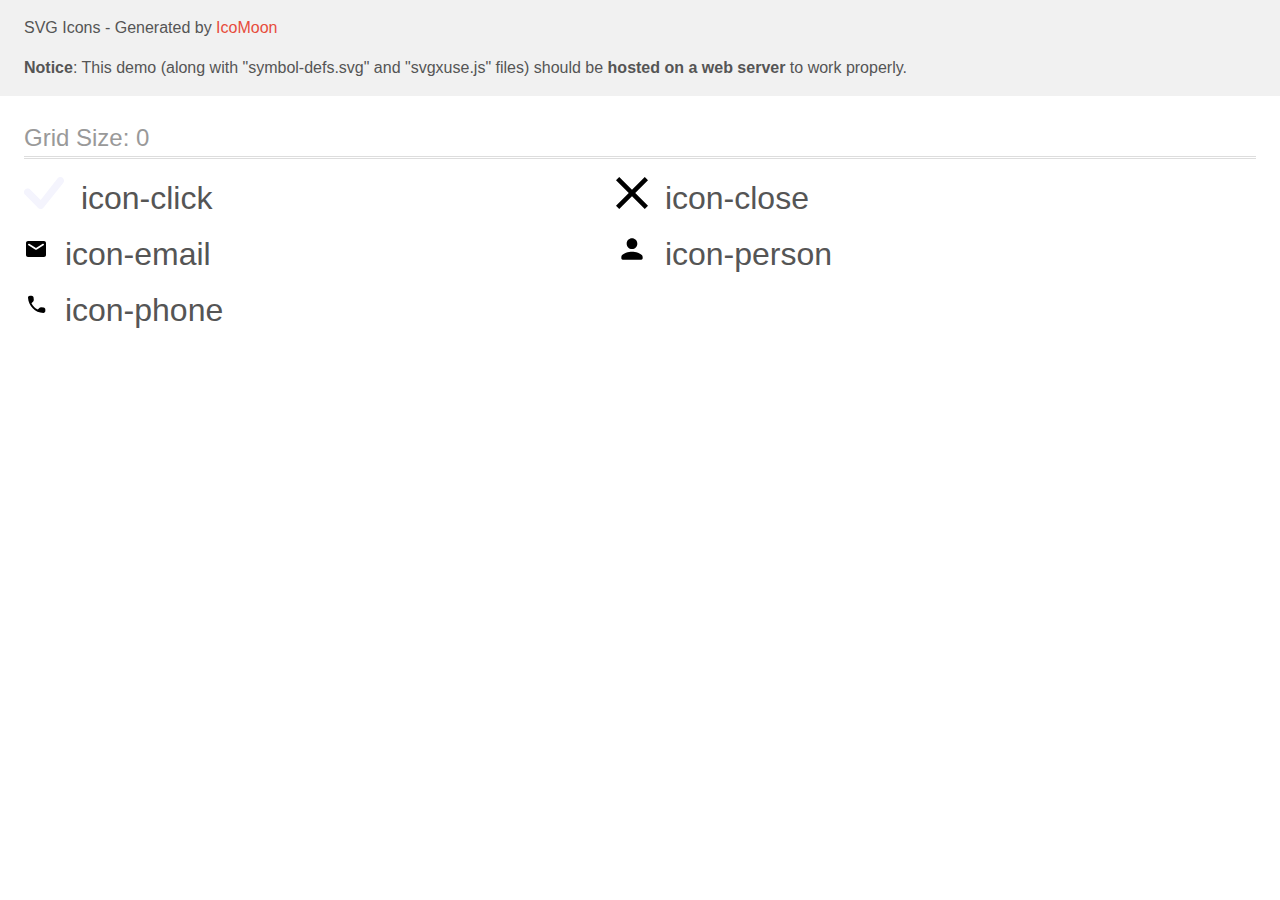
==== images/icons/icomoon/demo-external-svg.html @ 8c300b67 "first commit" ====
<!doctype html>
<html>
<head>
    <title>IcoMoon - SVG Icons</title>
    <meta charset="utf-8">
    <meta name="viewport" content="width=device-width, initial-scale=1">
    <link rel="stylesheet" href="demo-files/demo.css">
    <link rel="stylesheet" href="style.css">
</head>
<body>
<header class="bgc1 clearfix">
<div class="mhl">
    <p>SVG Icons - Generated by <a href="https://icomoon.io/app">IcoMoon</a></p><p><strong>Notice</strong>: This demo (along with "symbol-defs.svg" and "svgxuse.js" files) should be <b>hosted on a web server</b> to work properly.</p>
</div>
</header>
    <div class="clearfix mhl ptl">
        <h1 class="mvm mtn fgc1">Grid Size: 0</h1>
        <div class="glyph fs1">
            <div class="clearfix pbs">
                <svg class="icon icon-click"><use xlink:href="symbol-defs.svg#icon-click"></use></svg><span class="name"> icon-click</span>
            </div>
        </div>
        <div class="glyph fs1">
            <div class="clearfix pbs">
                <svg class="icon icon-close"><use xlink:href="symbol-defs.svg#icon-close"></use></svg><span class="name"> icon-close</span>
            </div>
        </div>
        <div class="glyph fs1">
            <div class="clearfix pbs">
                <svg class="icon icon-email"><use xlink:href="symbol-defs.svg#icon-email"></use></svg><span class="name"> icon-email</span>
            </div>
        </div>
        <div class="glyph fs1">
            <div class="clearfix pbs">
                <svg class="icon icon-person"><use xlink:href="symbol-defs.svg#icon-person"></use></svg><span class="name"> icon-person</span>
            </div>
        </div>
        <div class="glyph fs1">
            <div class="clearfix pbs">
                <svg class="icon icon-phone"><use xlink:href="symbol-defs.svg#icon-phone"></use></svg><span class="name"> icon-phone</span>
            </div>
        </div>
  </div>
<script defer src="svgxuse.js"></script>
</body>
</html>
---- images/icons/icomoon/demo-files/demo.css ----
body {
  padding: 0;
  margin: 0;
  font-family: sans-serif;
  font-size: 1em;
  line-height: 1.5;
  color: #555;
  background: #fff;
}
h1 {
  font-size: 1.5em;
  font-weight: normal;
  box-shadow: 0 1px #ddd, 0 2px #fff, 0 3px #ddd;
}
small {
  font-size: .66666667em;
}
a {
  color: #e74c3c;
  text-decoration: none;
}
a:hover, a:focus {
  box-shadow: 0 1px #e74c3c;
}
.bshadow0, input {
  box-shadow: inset 0 -2px #e7e7e7;
}
input:hover {
  box-shadow: inset 0 -2px #ccc;
}
input, fieldset {
  font-size: 1em;
  margin: 0;
  padding: 0;
  border: 0;
}
input {
  color: inherit;
  line-height: 1.5;
  height: 1.5em;
  padding: .25em 0;
}
input:focus {
  outline: none;
  box-shadow: inset 0 -2px #449fdb;
}
.glyph {
  font-size: 16px;
  margin-right: 1.5em;
  float: left;
  width: 17em;
}
svg {
  color: #000;
}
.liga {
  width: 80%;
  width: calc(100% - 2.5em);
}
.talign-right {
  text-align: right;
}
.talign-center {
  text-align: center;
}
.bgc1 {
  background: #f1f1f1;
}
.fgc0 {
  color: #000;
}
.fgc1 {
  color: #999;
}
p {
  margin-top: 1em;
  margin-bottom: 1em;
}
.mvm {
  margin-top: .75em;
  margin-bottom: .75em;
}
.mtn {
  margin-top: 0;
}
.mtl, .mal {
  margin-top: 1.5em;
}
.mbl, .mal {
  margin-bottom: 1.5em;
}
.mal, .mhl {
  margin-left: 1.5em;
  margin-right: 1.5em;
}
.mhmm {
  margin-left: 1em;
  margin-right: 1em;
}
.ptl {
  padding-top: 1.5em;
}
.pbs, .pvs {
  padding-bottom: .25em;
}
.pvs, .pts {
  padding-top: .25em;
}
.unit {
  float: left;
}
.unitRight {
  float: right;
}
.size1of2 {
  width: 50%;
}
.size1of1 {
  width: 100%;
}
.clearfix:before, .clearfix:after {
  content: " ";
  display: table;
}
.clearfix:after {
  clear: both;
}
.hidden-true {
  display: none;
}
.textbox0 {
  width: 3em;
  background: #f1f1f1;
  padding: .25em .5em;
  line-height: 1.5;
  height: 1.5em;
}
.fs0 {
  font-size: 16px;
}
.fs1 {
  font-size: 32px;
}
.name {
  margin-left: .25em;
}
---- images/icons/icomoon/style.css ----
.icon {
  display: inline-block;
  width: 1em;
  height: 1em;
  stroke-width: 0;
  stroke: currentColor;
  fill: currentColor;
}

/* ==========================================
Single-colored icons can be modified like so:
.icon-name {
  font-size: 32px;
  color: red;
}
========================================== */

.icon-click {
  width: 1.25em;
}

.icon-email {
  width: 0.75em;
}

.icon-phone {
  width: 0.75em;
}
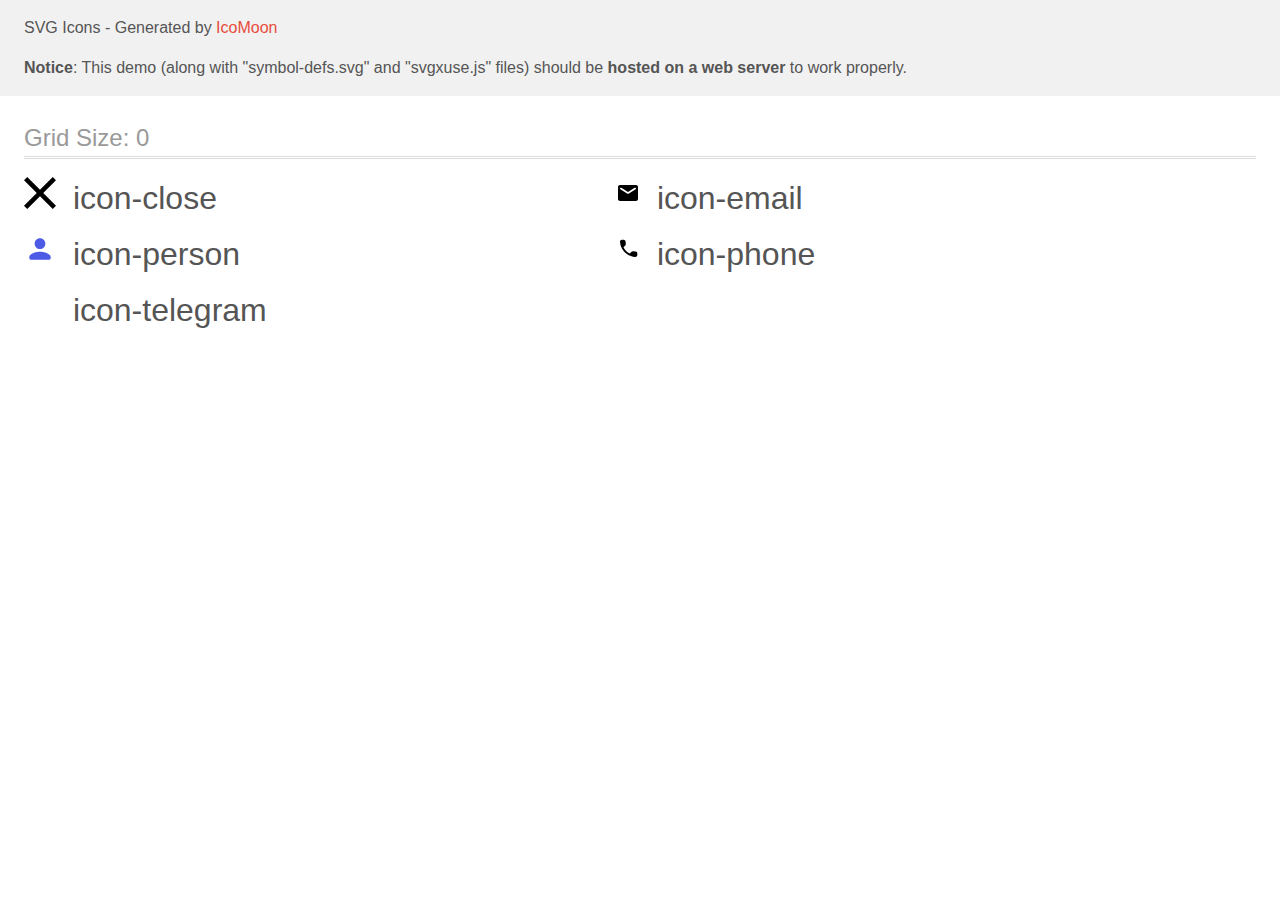
==== commit de41a194: "next commit" ====
--- a/images/icons/icomoon/demo-external-svg.html
+++ b/images/icons/icomoon/demo-external-svg.html
@@ -15,11 +15,6 @@
 </header>
     <div class="clearfix mhl ptl">
         <h1 class="mvm mtn fgc1">Grid Size: 0</h1>
-        <div class="glyph fs1">
-            <div class="clearfix pbs">
-                <svg class="icon icon-click"><use xlink:href="symbol-defs.svg#icon-click"></use></svg><span class="name"> icon-click</span>
-            </div>
-        </div>
         <div class="glyph fs1">
             <div class="clearfix pbs">
                 <svg class="icon icon-close"><use xlink:href="symbol-defs.svg#icon-close"></use></svg><span class="name"> icon-close</span>
@@ -40,6 +35,11 @@
                 <svg class="icon icon-phone"><use xlink:href="symbol-defs.svg#icon-phone"></use></svg><span class="name"> icon-phone</span>
             </div>
         </div>
+        <div class="glyph fs1">
+            <div class="clearfix pbs">
+                <svg class="icon icon-telegram"><use xlink:href="symbol-defs.svg#icon-telegram"></use></svg><span class="name"> icon-telegram</span>
+            </div>
+        </div>
   </div>
 <script defer src="svgxuse.js"></script>
 </body>
--- a/images/icons/icomoon/style.css
+++ b/images/icons/icomoon/style.css
@@ -15,10 +15,6 @@
 }
 ========================================== */
 
-.icon-click {
-  width: 1.25em;
-}
-
 .icon-email {
   width: 0.75em;
 }
